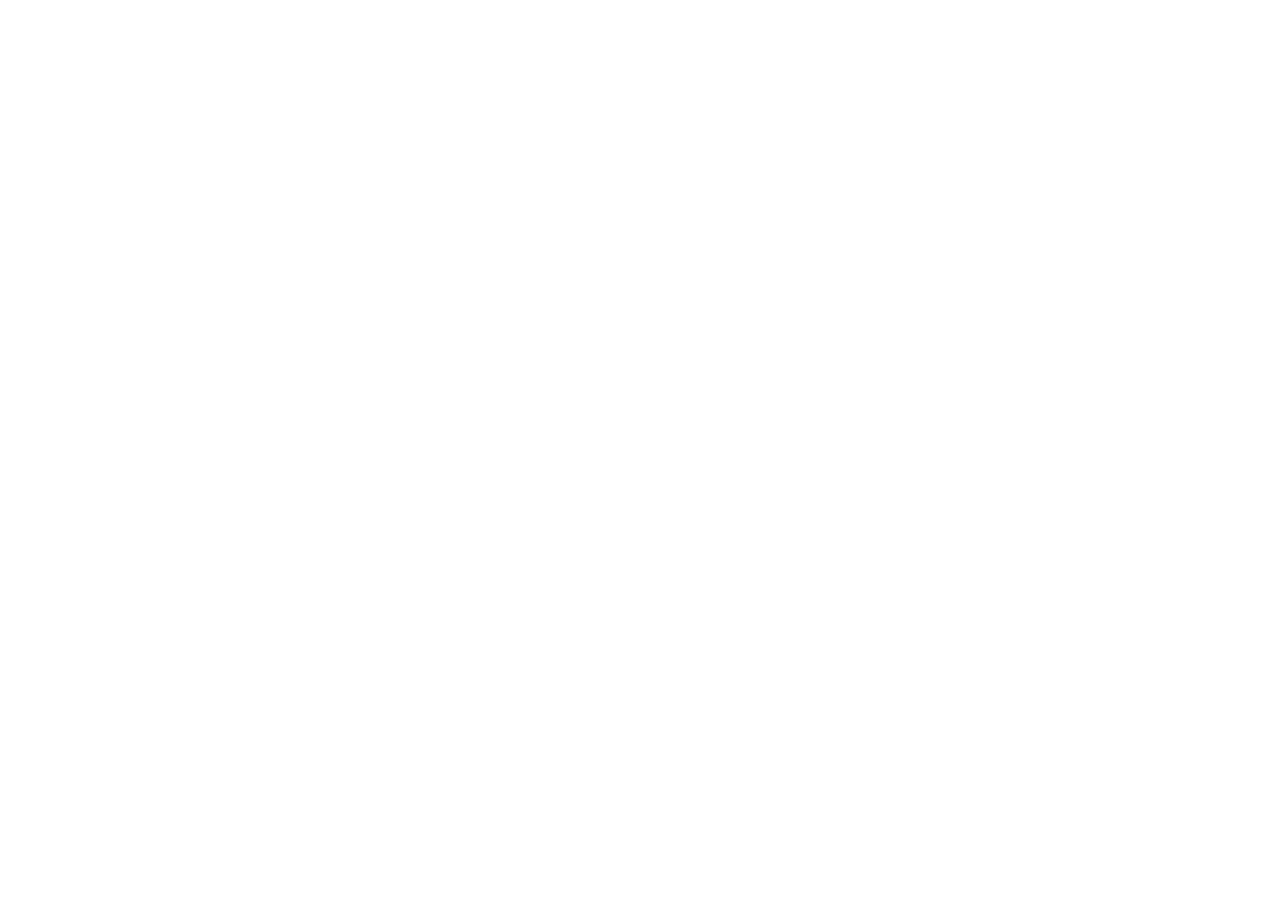
==== index.html @ cc2f7a20 "config html" ====
<!DOCTYPE html>
<html lang="en">
<head>
    <meta charset="UTF-8">
    <meta name="viewport" content="width=device-width, initial-scale=1.0">
    <title>Document</title>
</head>
<body>
    
</body>
</html>
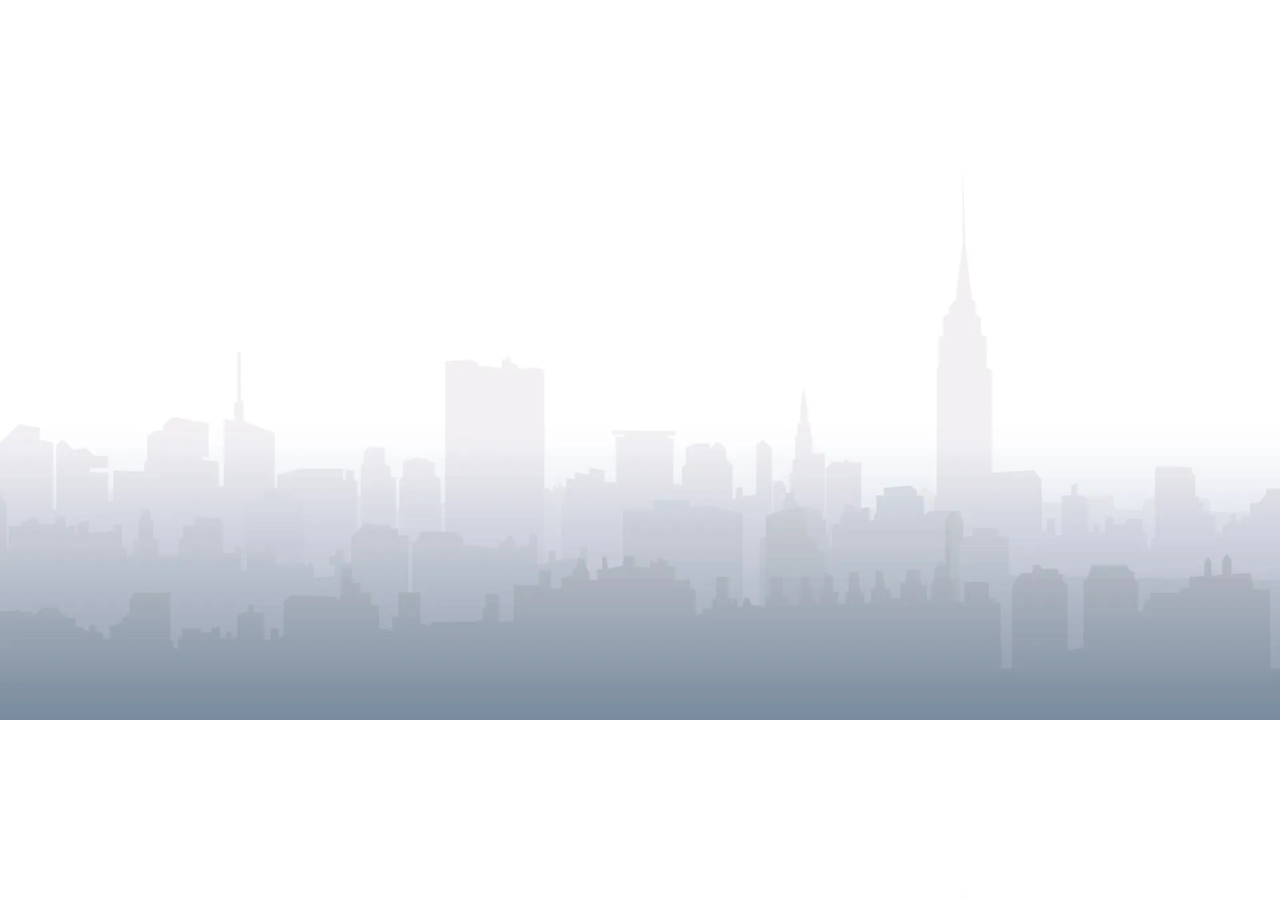
==== commit e87e7bd7: "update index html" ====
--- a/index.html
+++ b/index.html
@@ -3,7 +3,20 @@
 <head>
     <meta charset="UTF-8">
     <meta name="viewport" content="width=device-width, initial-scale=1.0">
-    <title>Document</title>
+    <title>Belajar html day 3</title>
+    <style>
+        body{
+            background-image:url("images/bekgron.webp");
+            background-size: cover;
+            background-repeat: repeat-y ;
+            background-attachment: scroll;
+        }
+        h1{
+            color: blueviolet;
+            border: 1px solid black;
+        }
+            
+    </style>
 </head>
 <body>
     
